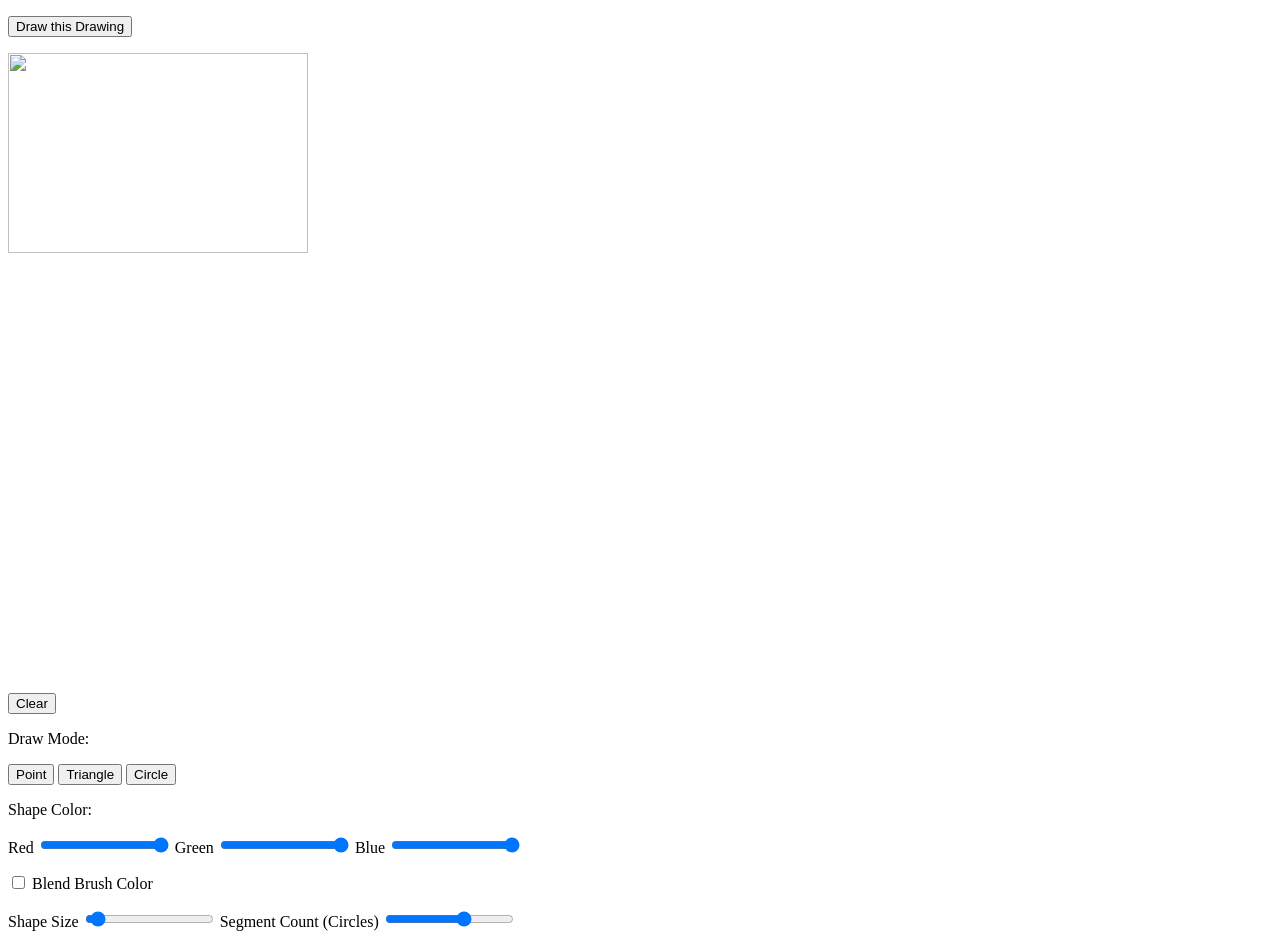
==== asgn1/src/asg1.html @ 73fa12fa "src folder" ====
<!DOCTYPE html>
<html lang="en">
  <head>
    <meta charset="utf-8" />
    <title>Change a point color</title>
  </head>

  <body onload="main()">
    <p>
      <button type="button" id="draw">Draw this Drawing</button>
    <p>
      <img src="IMG_1774.jpg" width="300" height="200">
    <p>   
      <canvas id="webgl" width="400" height="400">
    Please use a browser that supports "canvas"
    </canvas>
    <p>
    <button type="button" id="clear">Clear</button>
    <p> Draw Mode: </p>

      <button type="button" id="point">Point</button>
      <button type="button" id="triangle">Triangle</button>
      <button type="button" id="circle">Circle</button>

    <p>Shape Color:</p>
    <p>
      Red <input type="range" min="0" max="100" value = "100" class="slider" id="redSlide">
      Green <input type="range" min="0" max="100" value = "100" class="slider" id="greenSlide">
      Blue <input type="range" min="0" max="100" value = "100" class="slider" id="blueSlide">
    <p>
      <input type="checkbox" id="colorChange" name="colorChange">
      <label for="colorChange">Blend Brush Color</label>

    <p>
      Shape Size <input type="range" min="0" max="100"x value = "5" class="slider" id="sizeSlide">
      Segment Count (Circles) <input type="range" min="3" max="30" value = "20" class="slider" id="segmentSlide">
    <script src="lib/webgl-utils.js"></script>
    <script src="lib/webgl-debug.js"></script>
    <script src="lib/cuon-utils.js"></script>
    <script src="Circle.js"></script>
    <script src="Triangle.js"></script>
    <script src="Point.js"></script>
    <script src="asg1.js"></script>
  </body>
</html>
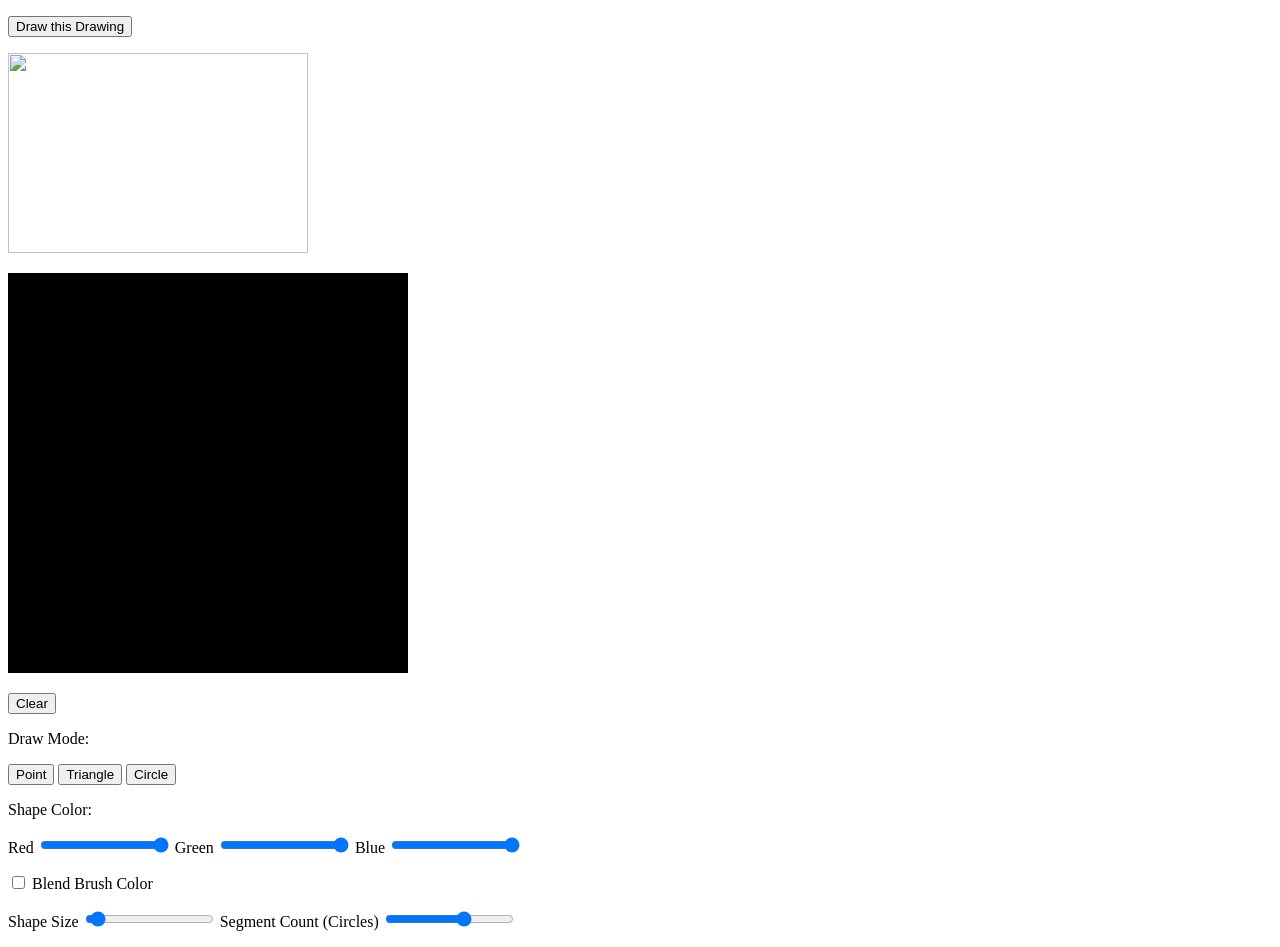
==== commit bfbc7045: "updated path" ====
--- a/asgn1/src/asg1.html
+++ b/asgn1/src/asg1.html
@@ -9,7 +9,7 @@
     <p>
       <button type="button" id="draw">Draw this Drawing</button>
     <p>
-      <img src="IMG_1774.jpg" width="300" height="200">
+      <img src="../lib/IMG_1774.jpg" width="300" height="200">
     <p>   
       <canvas id="webgl" width="400" height="400">
     Please use a browser that supports "canvas"
@@ -34,9 +34,9 @@
     <p>
       Shape Size <input type="range" min="0" max="100"x value = "5" class="slider" id="sizeSlide">
       Segment Count (Circles) <input type="range" min="3" max="30" value = "20" class="slider" id="segmentSlide">
-    <script src="lib/webgl-utils.js"></script>
-    <script src="lib/webgl-debug.js"></script>
-    <script src="lib/cuon-utils.js"></script>
+    <script src="../lib/webgl-utils.js"></script>
+    <script src="../lib/webgl-debug.js"></script>
+    <script src="../lib/cuon-utils.js"></script>
     <script src="Circle.js"></script>
     <script src="Triangle.js"></script>
     <script src="Point.js"></script>
